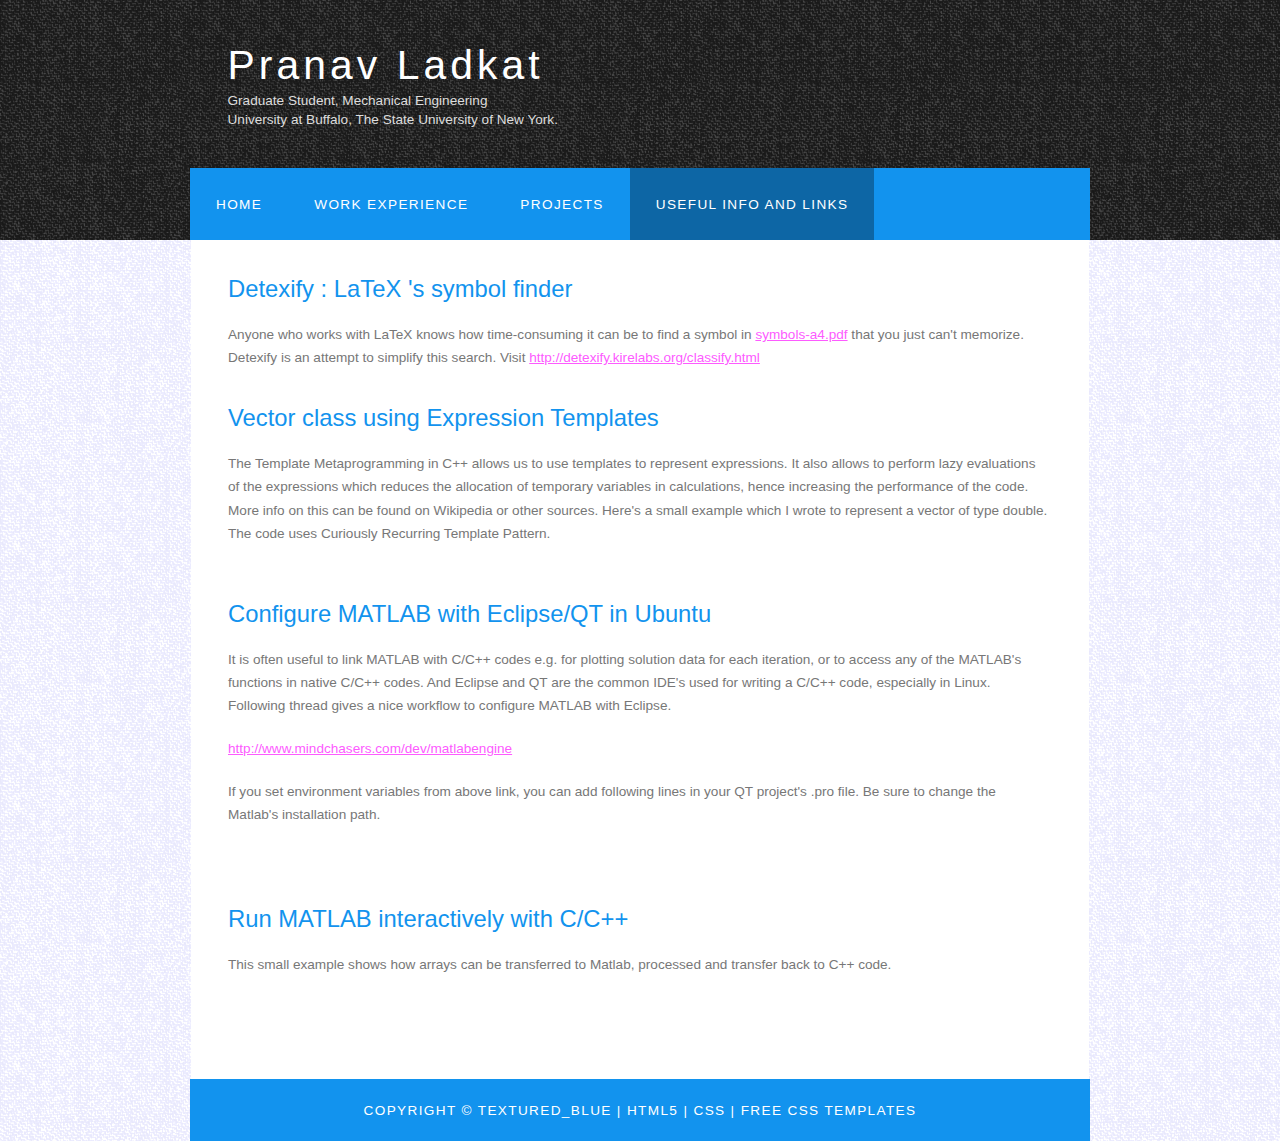
==== info_links.html @ 10623862 "updating files" ====
<!DOCTYPE HTML>
<html>

<head>
  <title>Pranav Ladkat - University at Buffalo</title>
  <meta name="description" content="website description" />
  <meta name="keywords" content="website keywords, website keywords" />
  <meta http-equiv="content-type" content="text/html; charset=windows-1252" />
  <link rel="stylesheet" type="text/css" href="style/style.css" title="style" />
</head>

<body>
  <div id="main">
    <div id="header">
      <div id="logo">
        <div id="logo_text">
          <!-- class="logo_colour", allows you to change the colour of the text -->
          <h1><a href="index.html">Pranav Ladkat<span class="logo_colour"></span></a></h1>
          <h2>Graduate Student, Mechanical Engineering</h2>
          <h2>University at Buffalo, The State University of New York.</h2>
        </div>
      </div>
      <div id="menubar">
        <ul id="menu">
          <!-- put class="selected" in the li tag for the selected page - to highlight which page you're on -->
          <li><a href="index.html">Home</a></li>
          <!-- <li><a href="academics.html">Academic Background</a></li> -->
          <li><a href="workex.html">Work ExperiEnce</a></li>
          <li><a href="projects.html">Projects</a></li>
          <li class="selected"><a href="info_links.html">Useful Info and Links</a></li>
        </ul>
      </div>
    </div>
    <div id="site_content">
      <div id="content2">
        <!-- insert the page content here -->
        <h2>Detexify : LaTeX 's symbol finder</h2>
        <p>Anyone who works with LaTeX knows how time-consuming it can be to find a symbol in <a href="http://www.ctan.org/tex-archive/info/symbols/comprehensive/">symbols-a4.pdf</a>&nbsp;that you just can't memorize. Detexify is an attempt to simplify this search. Visit <a href="http://detexify.kirelabs.org/classify.html">http://detexify.kirelabs.org/classify.html</a></p>
        <h2>Vector class using Expression Templates</h2>
        <p>The Template Metaprogramming in C++ allows us to use templates to represent expressions. It also allows to perform lazy evaluations of the expressions which reduces the allocation of temporary variables in calculations, hence increasing the performance of the code. More info on this can be found on Wikipedia or other sources. Here's a small example which I wrote to represent a vector of type double. The code uses Curiously Recurring Template Pattern.</p>
        <p><script src="https://gist.github.com/pranavladkat/8353eacdde55fa6c590b.js"></script></p>
        
        <h2>Configure MATLAB with Eclipse/QT in Ubuntu</h2>
        <p>It is often useful to link MATLAB with C/C++ codes e.g. for plotting solution data for each iteration, or to access any of the MATLAB's functions in native C/C++ codes. And Eclipse and QT are the common IDE's used for writing a C/C++ code, especially   in Linux. Following thread gives a nice workflow to configure MATLAB with Eclipse.</p>
        <p><a href="http://www.mindchasers.com/dev/matlabengine">http://www.mindchasers.com/dev/matlabengine</a></p>
        <p> If you set environment   variables from above link, you can add following lines in your QT project's .pro file. Be sure to change the Matlab's installation path.
		  <script src="https://gist.github.com/pranavladkat/d5df5b2e184e76f52ecb.js"></script></p>
        <p>&nbsp;</p>
        <h2>Run MATLAB interactively with C/C++</h2>
        <p>This small example shows how  arrays can be transferred to Matlab, processed and transfer back to C++ code.</p>
        <p><script src="https://gist.github.com/pranavladkat/c0f327b9927235b83e71.js"></script></p>
        <p>&nbsp;</p>
      </div>
    </div>
    <div id="footer">
      Copyright &copy; textured_blue | <a href="http://validator.w3.org/check?uri=referer">HTML5</a> | <a href="http://jigsaw.w3.org/css-validator/check/referer">CSS</a> | <a href="http://www.html5webtemplates.co.uk">Free CSS Templates</a>
    </div>
  </div>
</body>
</html>
---- style/style.css ----
html
{ height: 100%;}

*
{ margin: 0;
  padding: 0;}

body
{ font: normal .85em 'trebuchet ms', arial, sans-serif;
  background: #F0EFE2 url(background.png) repeat;
  color: #777;}

p
{ padding: 0 0 20px 0;
  line-height: 1.7em;}

img
{ border: 0;}

h1, h2, h3, h4, h5, h6 
{ font: normal 175% 'century gothic', arial, sans-serif;
  color: #43423F;
  margin: 0 0 15px 0;
  padding: 15px 0 5px 0;}

h2
{ font: normal 175% 'century gothic', arial, sans-serif;
  color: #1293EE;}
  
h3
{ font: normal 120% 'century gothic', arial, sans-serif;
  }

h4, h5, h6
{ margin: 0;
  padding: 0 0 5px 0;
  font: normal 120% arial, sans-serif;
  color: #1293EE;}

h5, h6
{ font: italic 95% arial, sans-serif;
  padding: 0 0 15px 0;
  color: #000;}

h6
{ color: #362C20;}

a, a:hover
{ outline: none;
  text-decoration: underline;
  color: #FD5BFF;}

a:hover
{ text-decoration: none;}

.left
{ float: left;
  width: auto;
  margin-right: 10px;}

.right
{ float: right; 
  width: auto;
  margin-left: 10px;}

.center
{ display: block;
  text-align: center;
  margin: 20px auto;}

blockquote
{ margin: 20px 0; 
  padding: 10px 20px 0 20px;
  border: 1px solid #E5E5DB;
  background: #FFF;}

ul
{ margin: 2px 0 22px 17px;}

ul li
{ list-style-type: circle;
  margin: 0 0 6px 0; 
  padding: 0 0 4px 5px;}

ol
{ margin: 8px 0 22px 20px;}

ol li
{ margin: 0 0 11px 0;}

#main, #logo, #menubar, #site_content, #footer
{ margin-left: auto; 
  margin-right: auto;}

#header
{ background: #1D1D1D url(header.png) repeat;
  height: 240px;}

#logo
{ width: 825px;
  position: relative;
  height: 168px;}

#logo #logo_text 
{
	position: absolute;
	top: 20px;
	left: 0;
	width: 375px;
}

#logo h1, #logo h2
{ font: normal 300% 'century gothic', arial, sans-serif;
  border-bottom: 0;
  text-transform: none;
  margin: 0;}

#logo_text h1, #logo_text h1 a, #logo_text h1 a:hover 
{ padding: 22px 0 0 0;
  color: #FFF;
  letter-spacing: 0.1em;
  text-decoration: none;}

#logo_text h1 a .logo_colour
{ color: #1293EE;}

#logo_text h2
{ font-size: 100%;
  padding: 4px 0 0 0;
  color: #DDD;}

#menubar
{ width: 900px;
  height: 72px;
  padding: 0;
  background: #1293EE;} 

ul#menu, ul#menu li
{ float: left;
  margin: 0; 
  padding: 0;}

ul#menu li
{ list-style: none;}

ul#menu li a
{
	letter-spacing: 0.1em;
	font: normal 100% arial, sans-serif;
	display: block;
	float: left;
	height: 37px;
	padding: 29px 26px 6px 26px;
	text-align: center;
	color: #FFF;
	text-transform: uppercase;
	text-decoration: none;
	background: transparent;
} 

ul#menu li a:hover, ul#menu li.selected a, ul#menu li.selected a:hover
{ color: #FFF;
  background: #0D66A5;}

#site_content
{ width: 837px;
  overflow: hidden;
  margin: 0 auto 0 auto;
  padding: 20px 24px 20px 37px;
  background: #FFF;} 

.sidebar
{
	float: right;
	width: 320px;
	padding: 0 15px 20px 15px;
}

.sidebar2
{
	float: right;
	width: 250px;
	padding: 0 15px 20px 15px;
}

.sidebar ul
{ width: 178px; 
  padding: 4px 0 0 0; 
  margin: 4px 0 30px 0;}

.sidebar li
{ list-style: none; 
  padding: 0 0 7px 0; }

.sidebar li a, .sidebar li a:hover
{ padding: 0 0 0 40px;
  display: block;
  background: transparent url(link.png) no-repeat left center;} 

.sidebar li a.selected
{ color: #444;
  text-decoration: none;} 

#content
{
	text-align: left;
	width: 475px;
	padding: 0;
}

#content2
{
	text-align: left;
	width: 820px;
	padding: 0;
}

#contentfull
{
	text-align: left;
	width: 820px;
	padding: 0;
}

#content ul
{ margin: 2px 0 22px 0px;}

#content ul li
{ list-style-type: none;
  background: url(bullet.png) no-repeat;
  margin: 0 0 6px 0; 
  padding: 0 0 4px 25px;
  line-height: 1.5em;}

#footer
{ width: 900px;
  font: normal 100% 'lucida sans unicode', arial, sans-serif;
  height: 33px;
  padding: 24px 0 5px 0;
  text-align: center; 
  background: #1293EE;
  color: #FFF;
  text-transform: uppercase;
  letter-spacing: 0.1em;}

#footer a
{ color: #FFF;
  text-decoration: none;}

#footer a:hover
{ color: #FFF;
  text-decoration: underline;}

.search
{ color: #5D5D5D; 
  border: 1px solid #BBB; 
  width: 134px; 
  padding: 4px; 
  font: 100% arial, sans-serif;}

#colours
{ height: 0px;
  text-align: right;
  padding: 66px 16px 0px 300px;}
  
.form_settings
{ margin: 15px 0 0 0;}

.form_settings p
{ padding: 0 0 4px 0;}

.form_settings span
{ float: left; 
  width: 200px; 
  text-align: left;}
  
.form_settings input, .form_settings textarea
{ padding: 5px; 
  width: 299px; 
  font: 100% arial; 
  border: 1px solid #E5E5DB; 
  background: #FFF; 
  color: #47433F;}
  
.form_settings .submit
{ font: 100% arial; 
  border: 1px solid; 
  width: 99px; 
  margin: 0 0 0 212px; 
  height: 33px;
  padding: 2px 0 3px 0;
  cursor: pointer; 
  background: #1293EE; 
  color: #FFF;}

.form_settings textarea, .form_settings select
{ font: 100% arial; 
  width: 299px;}

.form_settings select
{ width: 310px;}

.form_settings .checkbox
{ margin: 4px 0; 
  padding: 0; 
  width: 14px;
  border: 0;
  background: none;}

.separator
{ width: 100%;
  height: 0;
  border-top: 1px solid #D9D5CF;
  border-bottom: 1px solid #FFF;
  margin: 0 0 20px 0;}
  
table
{ margin: 10px 0 30px 0;}

table tr th, table tr td
{ background: #3B3B3B;
  color: #FFF;
  padding: 7px 4px;
  text-align: left;}
  
table tr td
{ background: #F0EFE2;
  color: #47433F;
  border-top: 1px solid #FFF;}
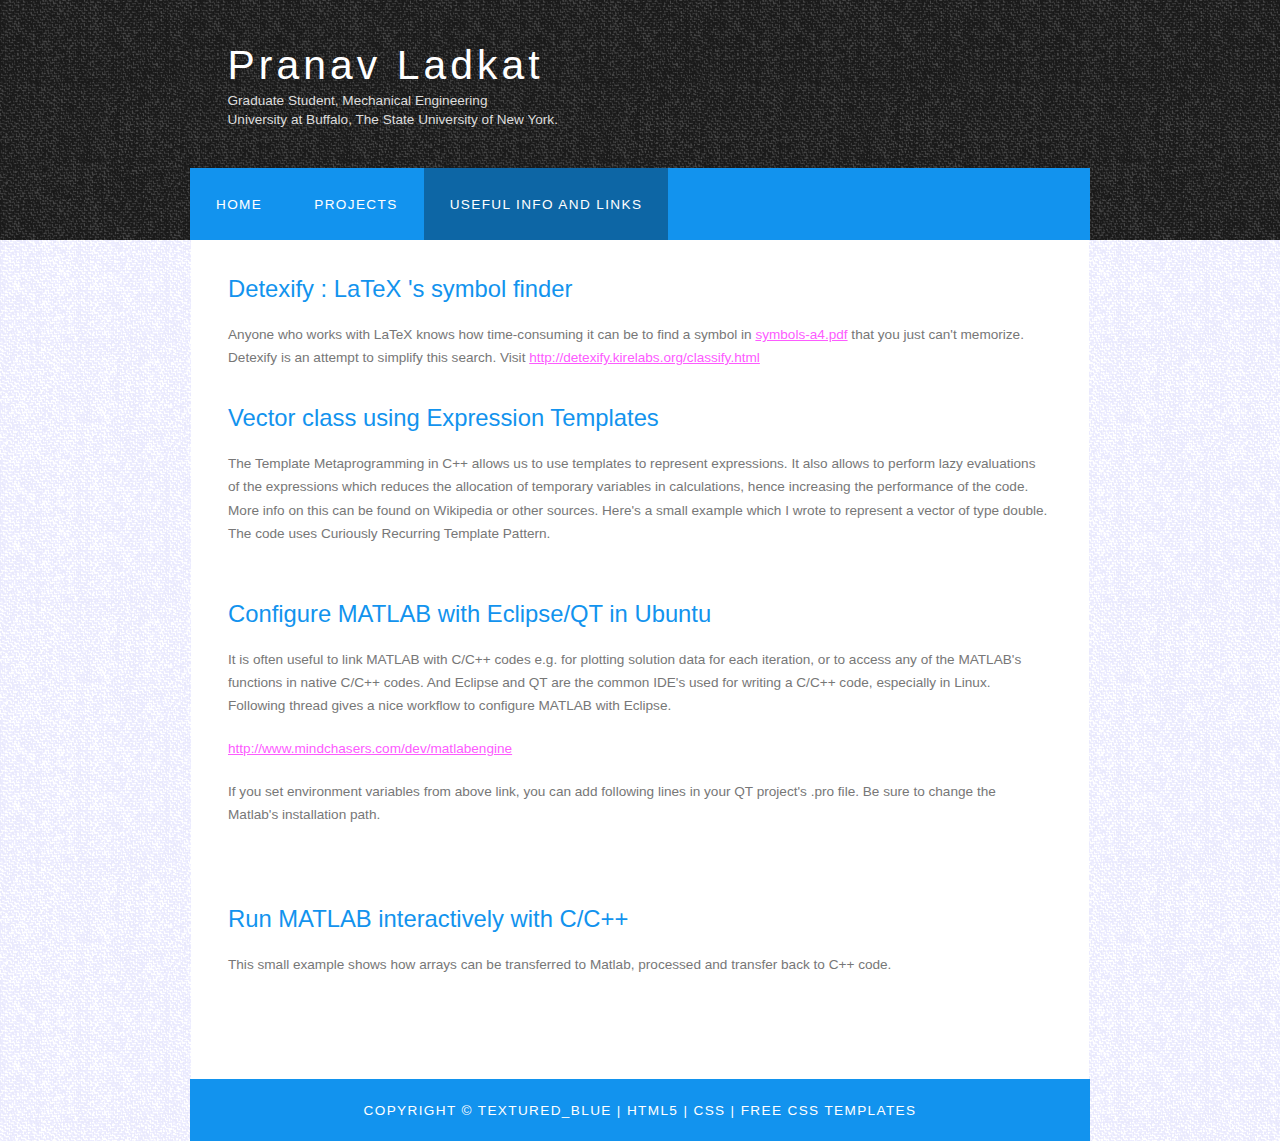
==== commit bb76b498: "remove workex page" ====
--- a/info_links.html
+++ b/info_links.html
@@ -25,7 +25,6 @@
           <!-- put class="selected" in the li tag for the selected page - to highlight which page you're on -->
           <li><a href="index.html">Home</a></li>
           <!-- <li><a href="academics.html">Academic Background</a></li> -->
-          <li><a href="workex.html">Work ExperiEnce</a></li>
           <li><a href="projects.html">Projects</a></li>
           <li class="selected"><a href="info_links.html">Useful Info and Links</a></li>
         </ul>
